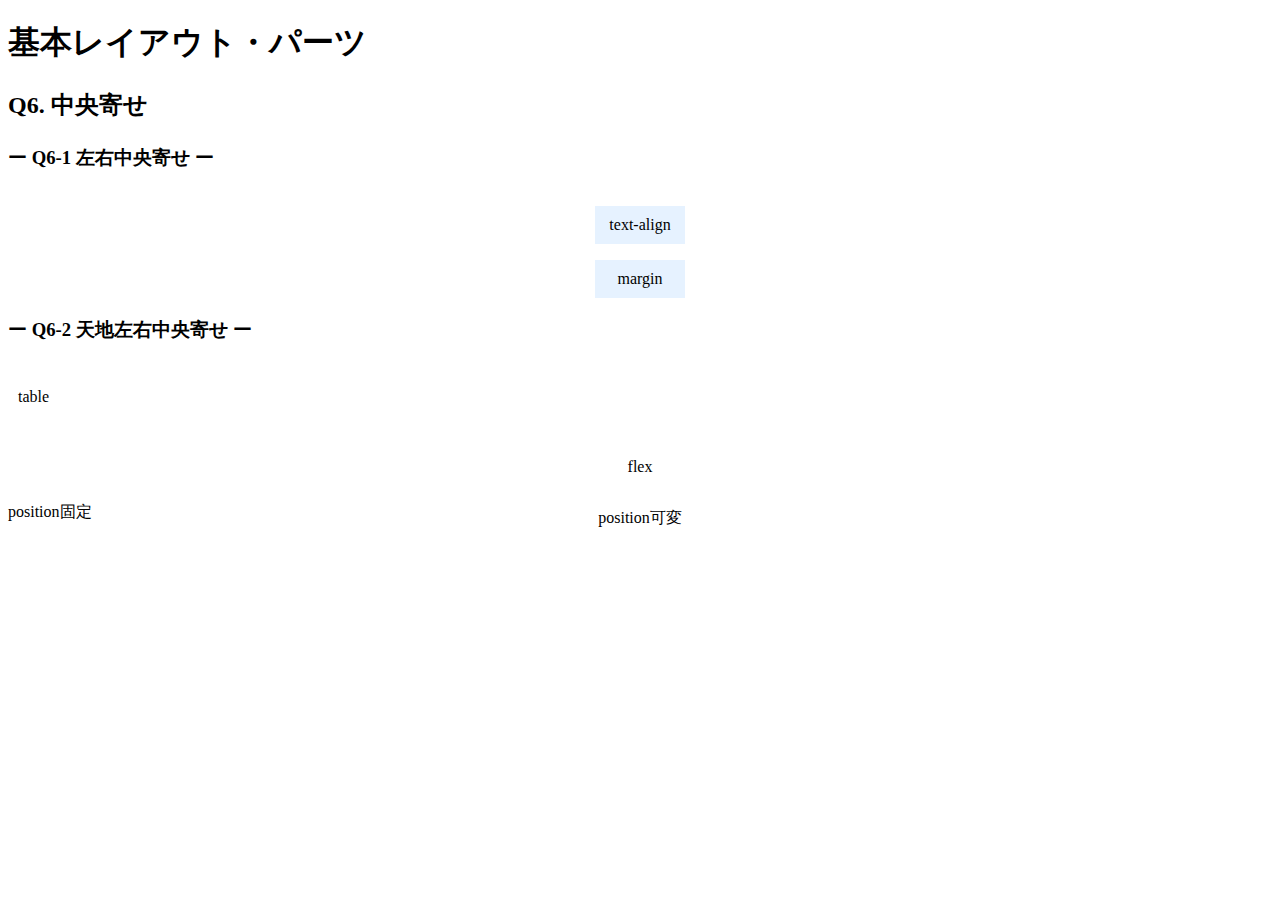
==== layout_parts/q6/index.html @ 7eb0030f "レイアウトパーツ作業完了。" ====
<!DOCTYPE html>
<html>
  <head>
    <meta charset="utf-8">
    <meta http-equiv="X-UA-Compatible" content="IE=edge">
    <meta name="viewport" content="width=device-width, initial-scale=1.0, maximum-scale=1.0, user-scalable=no">
    <meta name="format-detection" content="telephone=no">
    <title>基本レイアウト・パーツ</title>
    <link rel="stylesheet" href="http://gizumo-inc.github.io/sample/front-lesson/layout_parts_new/assets/css/reset.css">
    <link rel="stylesheet" href="http://gizumo-inc.github.io/sample/front-lesson/layout_parts_new/assets/css/base.css">
    <link rel="stylesheet" href="css/style.css">
  </head>
  <body>
    <div class="wrapper">
      <h1 class="title">基本レイアウト・パーツ</h1>
      <h2 class="headline">
        <p class="headline__text">Q6. 中央寄せ</p>
      </h2>
      <div class="box">
        <!--
             左右の中央寄せや、天地(上下)の中央寄せというのはサイトを作っているとよく遭遇するレイアウトです。
             色々なやり方があるのですが、状況に応じて最適なものは違うので適切な配置の仕方ができるようになりましょう。
             この問題ではHTMLはすでに用意しているので、classを自分で付与してスタイルをあててください。
        -->
        <div class="box__inner">
          <h3 class="box__headline">
            <p class="box__headline__text">ー Q6-1 左右中央寄せ ー</p>
          </h3>
          <!--
               ブロック要素内のテキスト(or インライン要素)の左右中央寄せに関してはtext-align:centerを設定することで簡単にできます。
               ただ、ブロック要素そのものの左右中央寄せは少し工夫をしないとできません。
               大きく分けて2通りのやり方があるのですが、それが以下の問題の2つです。
               中央寄せするブロックの横幅が固定の場合は上の方法が、可変の場合は下の方法が向いています。
          -->
          <div class="q6 q6--horizontal">
            <!--
                 ■この問題で使う大事なプロパティ
                 ・display
                 ・text-align
            -->
            <!-- Q6-1の回答はここに書いてね -->
            <!-- 新たにタグは追加しなくてもできます。 -->
            <div class="q6__box">
              <div class="text_box">
                <p class="text1">text-align</p>
              </div>
            </div>
            <!-- Q6-1の回答はここに書いてね -->

            <!--
                 ■この問題で使う大事なプロパティ
                 ・margin
            -->
            <!-- Q6-1の回答はここに書いてね -->
            <!-- 新たにタグは追加しなくてもできます。 -->
            <div class="q6__box">
              <p class="text2">margin</p>
            </div>
            <!-- Q6-1の回答はここに書いてね -->
          </div>
        </div>

        <div class="box__inner">
          <h3 class="box__headline">
            <p class="box__headline__text">ー Q6-2 天地左右中央寄せ ー</p>
          </h3>
          <!--
               ブロック要素の天地中央寄せは左右よりも難易度が高くなります。
               そして天地の中央寄せができる状態だと左右もできる状態に自然になっているため、今回は天地左右の中央寄せになります。
               やり方は大きくわけて3つあります。
               1番目の方法は少し前までよく使われていたやり方で全てのブラウザで表示ができますが、HTMLの記述が冗長になってしまいます。
               2番目の方法は最新の記述で、とても簡単に書くことができますが、少し古いブラウザだと対応していません。
               3番目の方法もよく使われますが、これも少し古いブラウザだと対応していません。

               この問題もHTMLが用意されているのでclassを付与してスタイルをあててください。すでにふられているclassにスタイルをあてることはせず、新規でclassを作ってください。
          -->
          <!--
               ■この問題で使う大事なプロパティ
               ・display: table
               ・display: table-cell
               ・display: inline-block
               ・vertical-align
          -->
          <!-- Q6-2の回答はここに書いてね -->
          <!-- すでについてるクラスにはstyleを指定しない。styleをつける場合は自分で新たにクラスをつけること -->
          <!-- 新たにタグは追加しなくてもできます。 -->
          <div class="q6 q6--around contents_box1">
            <div class="inner">
              <p class="text3">table</p>
            </div>
          </div>
          <!-- Q6-2の回答はここに書いてね -->
          <!--
               ■この問題で使う大事なプロパティ
               ・display: flex
               ・align-items
               ・justify-content
          -->
          <!-- Q6-2の回答はここに書いてね -->
          <!-- すでについてるクラスにはstyleを指定しない。styleをつける場合は自分で新たにクラスをつけること -->
          <!-- 新たにタグは追加しなくてもできます。 -->
          <div class="q6 q6--around contents_box2">
            <p class="text4">flex</p>
          </div>
          <!-- Q6-2の回答はここに書いてね -->
          <div class="q6 q6--position">
            <!--
                 中央寄せする要素のサイズが固定のとき

                 ■この問題で使う大事なプロパティ
                 ・position
                 ・margin
            -->
            <!-- Q6-2の回答はここに書いてね -->
            <!-- すでについてるクラスにはstyleを指定しない。styleをつける場合は自分で新たにクラスをつけること -->
            <!-- 新たにタグは追加しなくてもできます。 -->
            <div class="q6__box is-stable contents_box3">
              <p class="q6__box__inner text5">position固定</p>
            </div>
            <!-- Q6-2の回答はここに書いてね -->
            <!--
                 中央寄せする要素のサイズが可変のとき

                 ■この問題で使う大事なプロパティ
                 ・position
                 ・transform
            -->
            <!-- Q6-2の回答はここに書いてね -->
            <!-- すでについてるクラスにはstyleを指定しない。styleをつける場合は自分で新たにクラスをつけること -->
            <!-- 新たにタグは追加しなくてもできます。 -->
            <div class="q6__box is-flexible contents_box4">
              <p class="q6__box__inner text6">position可変</p>
            </div>
            <!-- Q6-2の回答はここに書いてね -->
          </div>
        </div>
      </div>
    </div>
  </body>
</html>
---- layout_parts/q6/css/style.css ----
@charset "UTF-8";

/* 回答はここに書いてね */

.text_box {
  text-align: center;
}

.text1 {
  background-color: #e6f2ff;
  width: 90px;
  padding: 10px 0;
  display: inline-block;
}

.text2 {
  text-align: center;
  background-color: #e6f2ff;
  width: 90px;
  padding: 10px 0;
  margin: 0 auto;
}

.contents_box1 {
  display: table;
}

.inner {
  text-align: center;
  display: table-cell;
  vertical-align: middle;
}

.text3 {
  padding: 10px;
  display: inline-block;
  background-color: #fff;
}

.contents_box2 {
  display: flex;
  justify-content: center;
  align-items: center;
}

.text4 {
  padding: 10px;
  background-color: #fff;
}

.contents_box3 {
  position: relative;
}

.text5 {
  position: absolute;
  top: 0;
  right: 0;
  bottom: 0;
  left: 0;
  margin: auto;
}

.contents_box4 {
  position: relative;
}

.text6 {
  position: absolute;
  top: 50%;
  left: 50%;
  transform: translate(-50%, -50%)
}


/* 回答はここに書いてね */
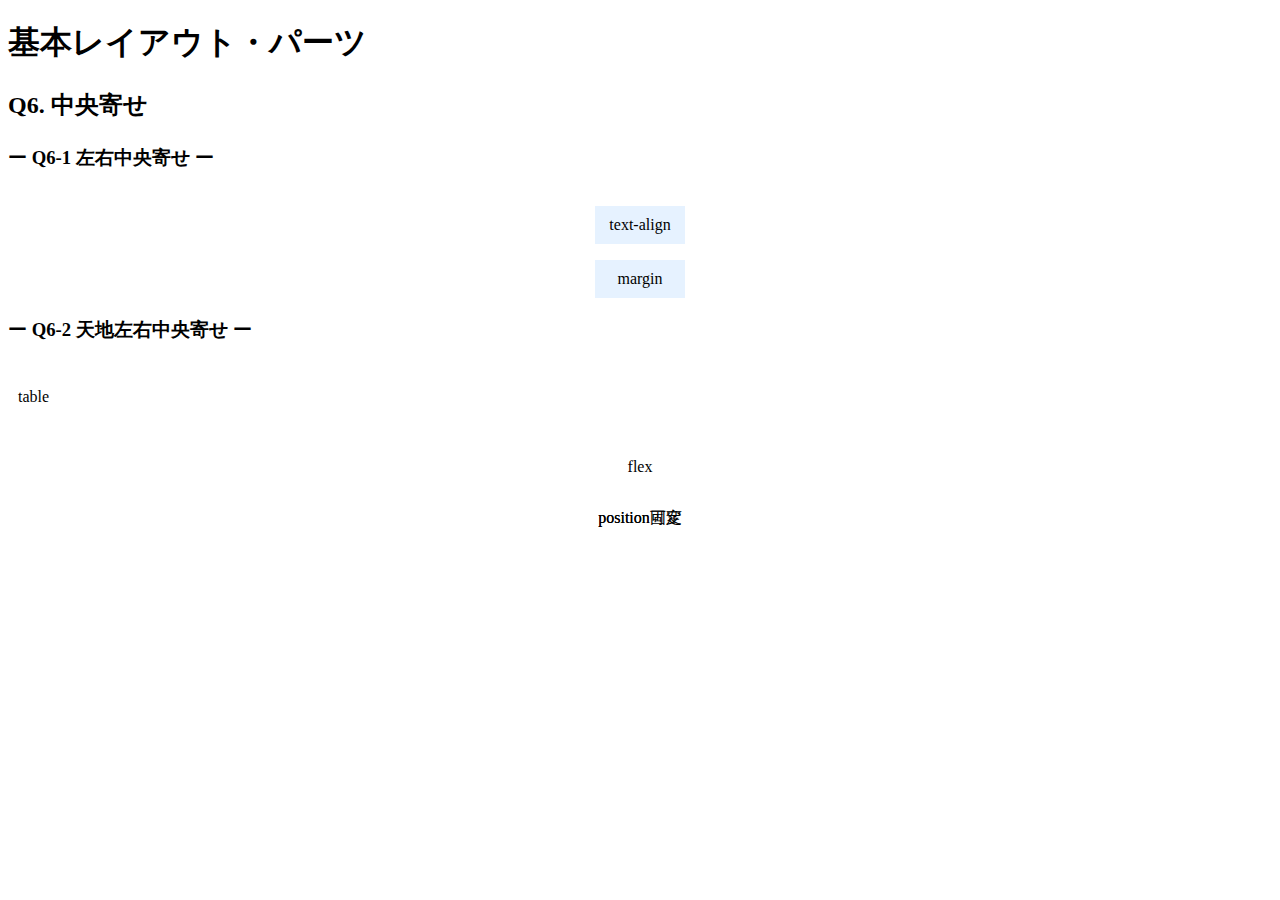
==== commit 2803e967: "前回FBいただいた箇所を修正いたしました。" ====
--- a/layout_parts/q6/index.html
+++ b/layout_parts/q6/index.html
@@ -42,7 +42,7 @@
             <!-- 新たにタグは追加しなくてもできます。 -->
             <div class="q6__box">
               <div class="text_box">
-                <p class="text1">text-align</p>
+                <p class="textCenter_textAlign">text-align</p>
               </div>
             </div>
             <!-- Q6-1の回答はここに書いてね -->
@@ -54,7 +54,7 @@
             <!-- Q6-1の回答はここに書いてね -->
             <!-- 新たにタグは追加しなくてもできます。 -->
             <div class="q6__box">
-              <p class="text2">margin</p>
+              <p class="textCenter_margin">margin</p>
             </div>
             <!-- Q6-1の回答はここに書いてね -->
           </div>
@@ -84,9 +84,9 @@
           <!-- Q6-2の回答はここに書いてね -->
           <!-- すでについてるクラスにはstyleを指定しない。styleをつける場合は自分で新たにクラスをつけること -->
           <!-- 新たにタグは追加しなくてもできます。 -->
-          <div class="q6 q6--around contents_box1">
+          <div class="q6 q6--around contents_box_table">
             <div class="inner">
-              <p class="text3">table</p>
+              <p class="textCenter_table">table</p>
             </div>
           </div>
           <!-- Q6-2の回答はここに書いてね -->
@@ -99,8 +99,8 @@
           <!-- Q6-2の回答はここに書いてね -->
           <!-- すでについてるクラスにはstyleを指定しない。styleをつける場合は自分で新たにクラスをつけること -->
           <!-- 新たにタグは追加しなくてもできます。 -->
-          <div class="q6 q6--around contents_box2">
-            <p class="text4">flex</p>
+          <div class="q6 q6--around contents_box_flex">
+            <p class="text_flex">flex</p>
           </div>
           <!-- Q6-2の回答はここに書いてね -->
           <div class="q6 q6--position">
@@ -114,8 +114,8 @@
             <!-- Q6-2の回答はここに書いてね -->
             <!-- すでについてるクラスにはstyleを指定しない。styleをつける場合は自分で新たにクラスをつけること -->
             <!-- 新たにタグは追加しなくてもできます。 -->
-            <div class="q6__box is-stable contents_box3">
-              <p class="q6__box__inner text5">position固定</p>
+            <div class="q6__box is-stable contents_box_noVariable">
+              <p class="q6__box__inner text_variable">position固定</p>
             </div>
             <!-- Q6-2の回答はここに書いてね -->
             <!--
@@ -128,8 +128,8 @@
             <!-- Q6-2の回答はここに書いてね -->
             <!-- すでについてるクラスにはstyleを指定しない。styleをつける場合は自分で新たにクラスをつけること -->
             <!-- 新たにタグは追加しなくてもできます。 -->
-            <div class="q6__box is-flexible contents_box4">
-              <p class="q6__box__inner text6">position可変</p>
+            <div class="q6__box is-flexible contents_box_noVariable">
+              <p class="q6__box__inner text_variable">position可変</p>
             </div>
             <!-- Q6-2の回答はここに書いてね -->
           </div>
--- a/layout_parts/q6/css/style.css
+++ b/layout_parts/q6/css/style.css
@@ -6,14 +6,14 @@
   text-align: center;
 }
 
-.text1 {
+.textCenter_textAlign {
   background-color: #e6f2ff;
   width: 90px;
   padding: 10px 0;
   display: inline-block;
 }
 
-.text2 {
+.textCenter_margin {
   text-align: center;
   background-color: #e6f2ff;
   width: 90px;
@@ -21,7 +21,7 @@
   margin: 0 auto;
 }
 
-.contents_box1 {
+.contents_box_table {
   display: table;
 }
 
@@ -31,28 +31,28 @@
   vertical-align: middle;
 }
 
-.text3 {
+.textCenter_table {
   padding: 10px;
   display: inline-block;
   background-color: #fff;
 }
 
-.contents_box2 {
+.contents_box_flex {
   display: flex;
   justify-content: center;
   align-items: center;
 }
 
-.text4 {
+.text_flex {
   padding: 10px;
   background-color: #fff;
 }
 
-.contents_box3 {
+.contents_box_noVariable {
   position: relative;
 }
 
-.text5 {
+.text_noVariable {
   position: absolute;
   top: 0;
   right: 0;
@@ -61,11 +61,11 @@
   margin: auto;
 }
 
-.contents_box4 {
+.contents_box_variable {
   position: relative;
 }
 
-.text6 {
+.text_variable {
   position: absolute;
   top: 50%;
   left: 50%;
